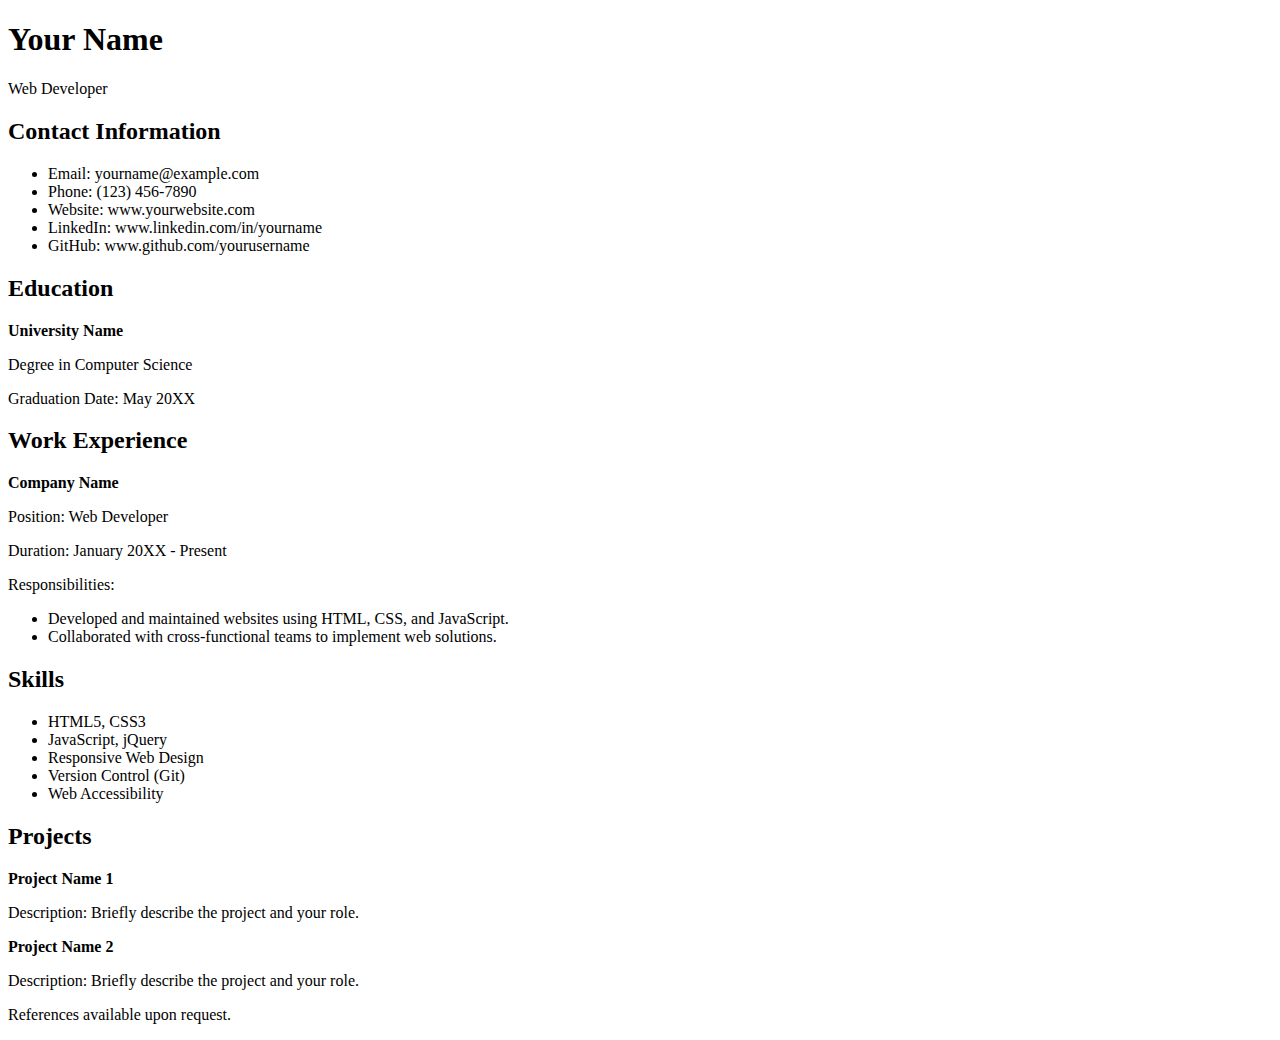
==== index4.html @ 81ac1974 "Rename index.html to index4.html for Resume Part 1" ====
<!DOCTYPE html>
<html lang="en">
<head>
    <meta charset="UTF-8">
    <meta name="viewport" content="width=device-width, initial-scale=1.0">
    <title>Test Resume</title>
    <link rel="stylesheet" href="styles.css">
</head>
<body>
    <header>
        <h1>Your Name</h1>
        <p>Web Developer</p>
    </header>
    <section id="contact">
        <h2>Contact Information</h2>
        <ul>
            <li>Email: yourname@example.com</li>
            <li>Phone: (123) 456-7890</li>
            <li>Website: www.yourwebsite.com</li>
            <li>LinkedIn: www.linkedin.com/in/yourname</li>
            <li>GitHub: www.github.com/yourusername</li>
        </ul>
    </section>
    <section id="education">
        <h2>Education</h2>
        <p><strong>University Name</strong></p>
        <p>Degree in Computer Science</p>
        <p>Graduation Date: May 20XX</p>
    </section>
    <section id="experience">
        <h2>Work Experience</h2>
        <p><strong>Company Name</strong></p>
        <p>Position: Web Developer</p>
        <p>Duration: January 20XX - Present</p>
        <p>Responsibilities:</p>
        <ul>
            <li>Developed and maintained websites using HTML, CSS, and JavaScript.</li>
            <li>Collaborated with cross-functional teams to implement web solutions.</li>
            <!-- Add more responsibilities here -->
        </ul>
    </section>
    <section id="skills">
        <h2>Skills</h2>
        <ul>
            <li>HTML5, CSS3</li>
            <li>JavaScript, jQuery</li>
            <li>Responsive Web Design</li>
            <li>Version Control (Git)</li>
            <li>Web Accessibility</li>
            <!-- Add more skills here -->
        </ul>
    </section>
    <section id="projects">
        <h2>Projects</h2>
        <p><strong>Project Name 1</strong></p>
        <p>Description: Briefly describe the project and your role.</p>
        <p><strong>Project Name 2</strong></p>
        <p>Description: Briefly describe the project and your role.</p>
        <!-- Add more projects here -->
    </section>
    <footer>
        <p>References available upon request.</p>
    </footer>
</body>
</html>
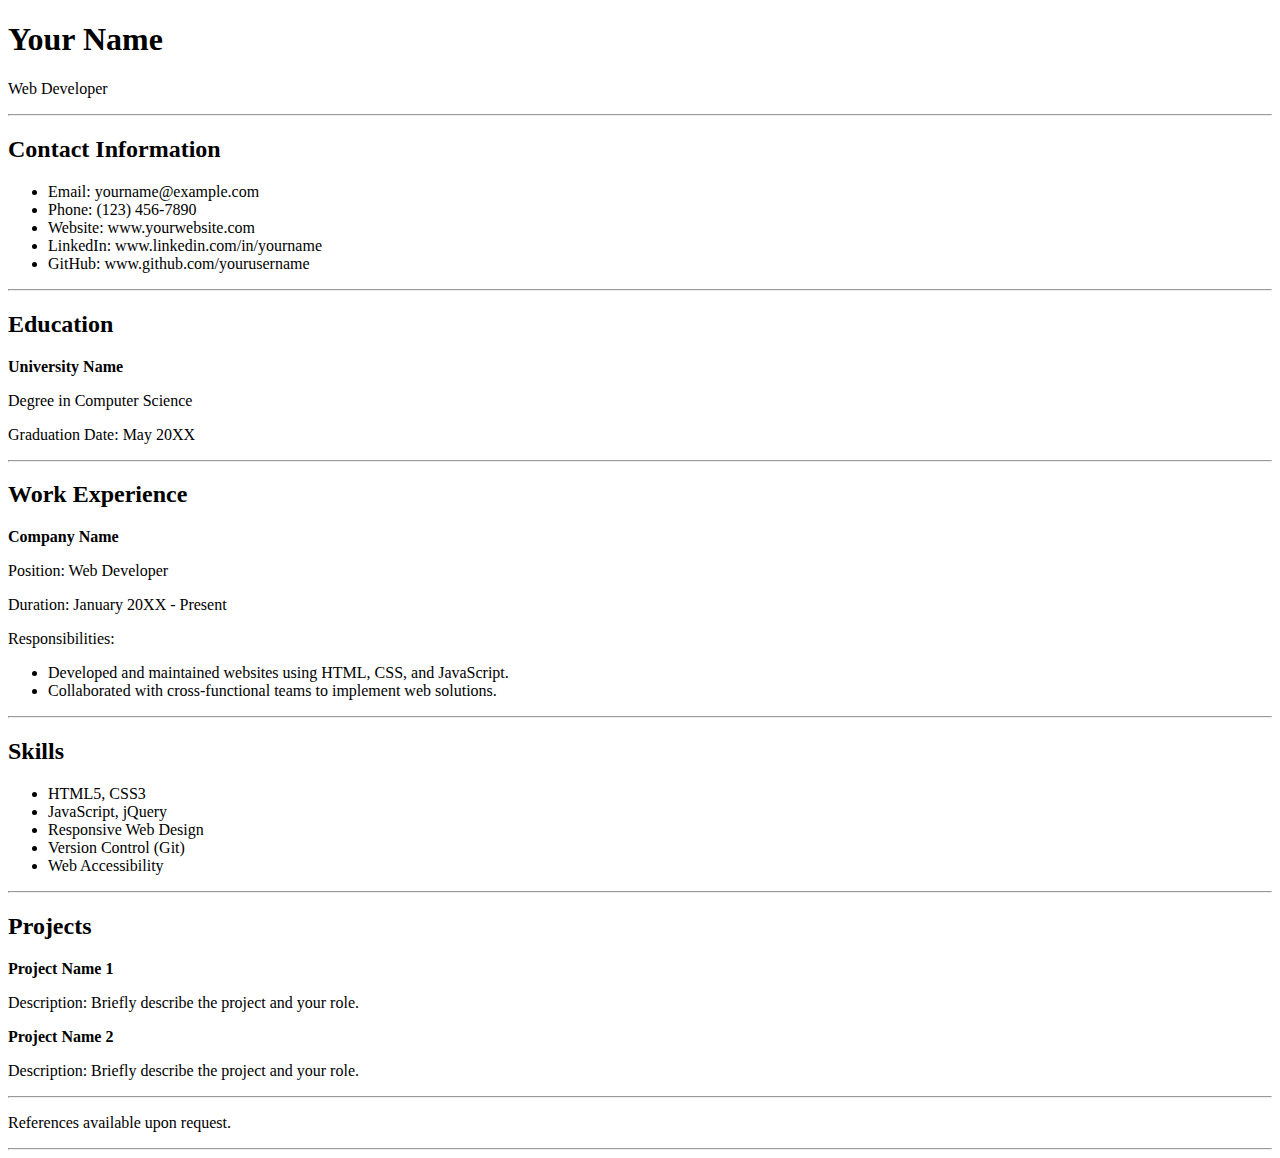
==== commit 38d43317: "Resume Part 1 Version 2 -> 1.2" ====
--- a/index4.html
+++ b/index4.html
@@ -3,7 +3,7 @@
 <head>
     <meta charset="UTF-8">
     <meta name="viewport" content="width=device-width, initial-scale=1.0">
-    <title>Test Resume</title>
+    <title>Your Name - Resume</title>
     <link rel="stylesheet" href="styles.css">
 </head>
 <body>
@@ -11,6 +11,7 @@
         <h1>Your Name</h1>
         <p>Web Developer</p>
     </header>
+    <hr> <!-- Horizontal partition after the header -->
     <section id="contact">
         <h2>Contact Information</h2>
         <ul>
@@ -21,12 +22,14 @@
             <li>GitHub: www.github.com/yourusername</li>
         </ul>
     </section>
+    <hr> <!-- Horizontal partition after the contact section -->
     <section id="education">
         <h2>Education</h2>
         <p><strong>University Name</strong></p>
         <p>Degree in Computer Science</p>
         <p>Graduation Date: May 20XX</p>
     </section>
+    <hr> <!-- Horizontal partition after the education section -->
     <section id="experience">
         <h2>Work Experience</h2>
         <p><strong>Company Name</strong></p>
@@ -39,6 +42,7 @@
             <!-- Add more responsibilities here -->
         </ul>
     </section>
+    <hr> <!-- Horizontal partition after the experience section -->
     <section id="skills">
         <h2>Skills</h2>
         <ul>
@@ -50,6 +54,7 @@
             <!-- Add more skills here -->
         </ul>
     </section>
+    <hr> <!-- Horizontal partition after the skills section -->
     <section id="projects">
         <h2>Projects</h2>
         <p><strong>Project Name 1</strong></p>
@@ -58,8 +63,10 @@
         <p>Description: Briefly describe the project and your role.</p>
         <!-- Add more projects here -->
     </section>
+    <hr> <!-- Horizontal partition after the projects section -->
     <footer>
         <p>References available upon request.</p>
     </footer>
+    <hr> <!-- Horizontal partition after the footer -->
 </body>
 </html>
